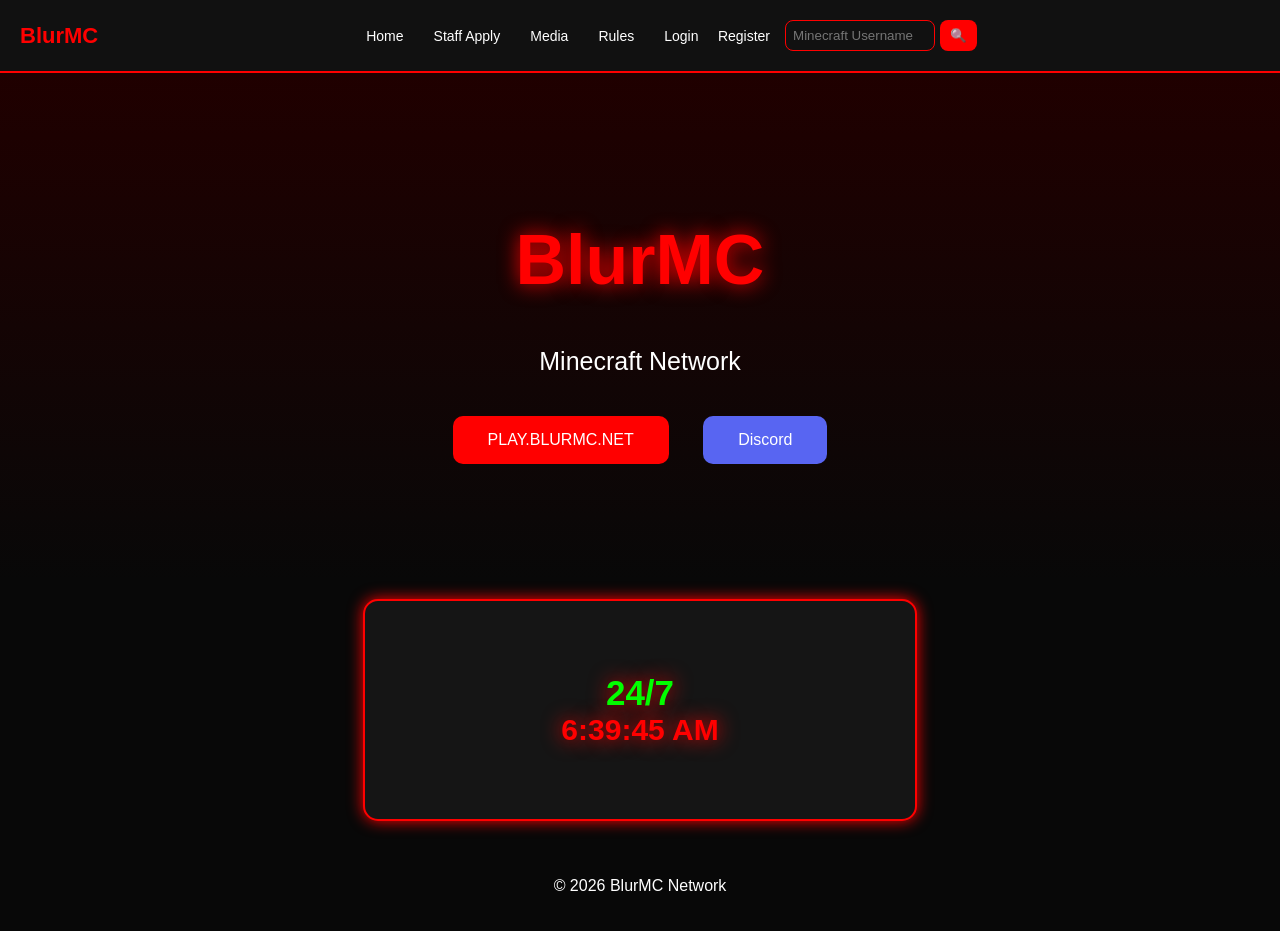
==== index.html @ b4295a35 "index.html" ====
<nav>
  <div class="logo">BlurMC</div>

  <div class="menu">
    <a href="index.html">Home</a>
    <a href="staff.html">Staff Apply</a>
    <a href="media.html">Media</a>
    <a href="guidelines.html">Rules</a>
    <span id="authButtons"></span>
    <div class="mc-search">

<input id="mcName" placeholder="Minecraft Username">

<button onclick="searchPlayer()">🔍</button>

</div>


</div>


<div id="playerResult"></div>



<style>

.menu{
display:flex;
align-items:center;
gap:15px;
padding:10px;
}


.menu a{
color:white;
text-decoration:none;
}


.mc-search{
display:flex;
gap:5px;
}


.mc-search input{
width:150px;
padding:7px;
border-radius:8px;
border:1px solid red;
background:#111;
color:white;
}


.mc-search button{
padding:7px 10px;
background:red;
color:white;
border:none;
border-radius:8px;
cursor:pointer;
}


#playerResult{
display:flex;
align-items:center;
gap:15px;
margin:15px;
font-size:20px;
color:white;
}


#playerResult img{
width:64px;
height:64px;
border-radius:8px;
}

</style>



<script>

async function searchPlayer(){

let name=document.getElementById("mcName").value;


if(name==""){
alert("Enter Minecraft Username");
return;
}


document.getElementById("playerResult").innerHTML=`

<img src="https://mc-heads.net/avatar/${name}/64">

<span>${name}</span>

`;

}

  </script>
  </div>
</nav>

<style>
nav{
    background:#111;
    border-bottom:2px solid red;
    padding:10px 20px;
    display:flex;
    justify-content:space-between;
    align-items:center;
}

.logo{
    color:red;
    font-size:22px;
    font-weight:bold;
}

.menu a{
    color:white;
    text-decoration:none;
    margin-left:15px;
    font-size:14px;
}

.menu a:hover{
    color:red;
}
</style>
<!DOCTYPE html>
<html>
<head>
<title>BlurMC Network</title>
<link rel="stylesheet" href="style.css">
</head>

<body>
  <style>

#themeBtn{
    position:fixed;
    right:20px;
    top:20px;
    font-size:25px;
    background:#222;
    color:white;
    border:none;
    border-radius:50%;
    width:50px;
    height:50px;
    cursor:pointer;
<button id="themeBtn">🌙</button>

<style>

#themeBtn{
    position:fixed;
    right:20px;
    top:20px;
    font-size:25px;
    background:#222;
    color:white;
    border:none;
    border-radius:50%;
    width:50px;
    height:50px;
    cursor:pointer;
    z-index:999;
}


.light-mode{
    background:white !important;
    color:black !important;
}


.light-mode .menu,
.light-mode .card,
.light-mode .status-box,
.light-mode .box{
    background:white !important;
    color:black !important;
}


.light-mode a{
    color:black !important;
}


</style>


<script>

let btn = document.getElementById("themeBtn");


btn.onclick = function(){

document.documentElement.classList.toggle("light-mode");


if(document.documentElement.classList.contains("light-mode")){

btn.innerHTML="☀️";

}else{

btn.innerHTML="🌙";

}

}

</script>

</script>

<header>
<h1>BlurMC</h1>
<p>Minecraft Network</p>

<a class="btn" href="#">PLAY.BLURMC.NET</a>
<a class="btn discord" href="https://discord.gg/XySEtMm3Mx" target="_blank">Discord</a>
</header>

<div class="status-box">

    <h1>
        <span class="green">24/7</span>
        <br>
        <span class="red" id="realTime">Loading...</span>
    </h1>

</div>


<style>

.status-box{
    background:#151515;
    border:2px solid red;
    border-radius:15px;
    padding:25px;
    margin:20px auto;
    max-width:500px;
    text-align:center;
    box-shadow:0 0 15px red;
}

.green{
    color:#00ff00;
    font-size:35px;
    font-weight:bold;
}

.red{
    color:red;
    font-size:30px;
    font-weight:bold;
}

</style>


<script>

function updateTime(){

let now = new Date();

let time = now.toLocaleTimeString();

document.getElementById("realTime").innerHTML = time;

}

setInterval(updateTime,1000);

updateTime();

</script>
  
</section>


<footer>
<p>© 2026 BlurMC Network</p>
</footer>

</body>
  <script>

let auth=document.getElementById("authButtons");

let user=localStorage.getItem("BlurMC_User");
let login=localStorage.getItem("BlurMC_Login");


if(login=="true"){

auth.innerHTML=`
<span style="color:red;">${user}</span>
<a href="#" onclick="logout()">Logout</a>
`;

}else{

auth.innerHTML=`
<a href="login.html">Login</a>
<a href="register.html">Register</a>
`;

}


function logout(){

localStorage.removeItem("BlurMC_Login");

location.reload();

}

  </script>
</html>
---- style.css ----
body{
    margin:0;
    font-family:Arial, sans-serif;
    background:#080808;
    color:white;
    text-align:center;
}


header{
    padding:100px 20px;
    background:linear-gradient(#200000,#080808);
}


h1{
    font-size:70px;
    color:red;
    text-shadow:0 0 20px red;
}


header p{
    font-size:25px;
}


.btn{
    display:inline-block;
    margin:15px;
    padding:15px 35px;
    background:red;
    color:white;
    text-decoration:none;
    border-radius:10px;
}


.discord{
    background:#5865F2;
}


.cards{
    display:flex;
    justify-content:center;
    gap:20px;
    flex-wrap:wrap;
    padding:50px;
}


.card{
    background:#151515;
    border:1px solid red;
    padding:25px;
    width:280px;
    border-radius:15px;
}


.card a{
    color:red;
}


footer{
    padding:20px;
}
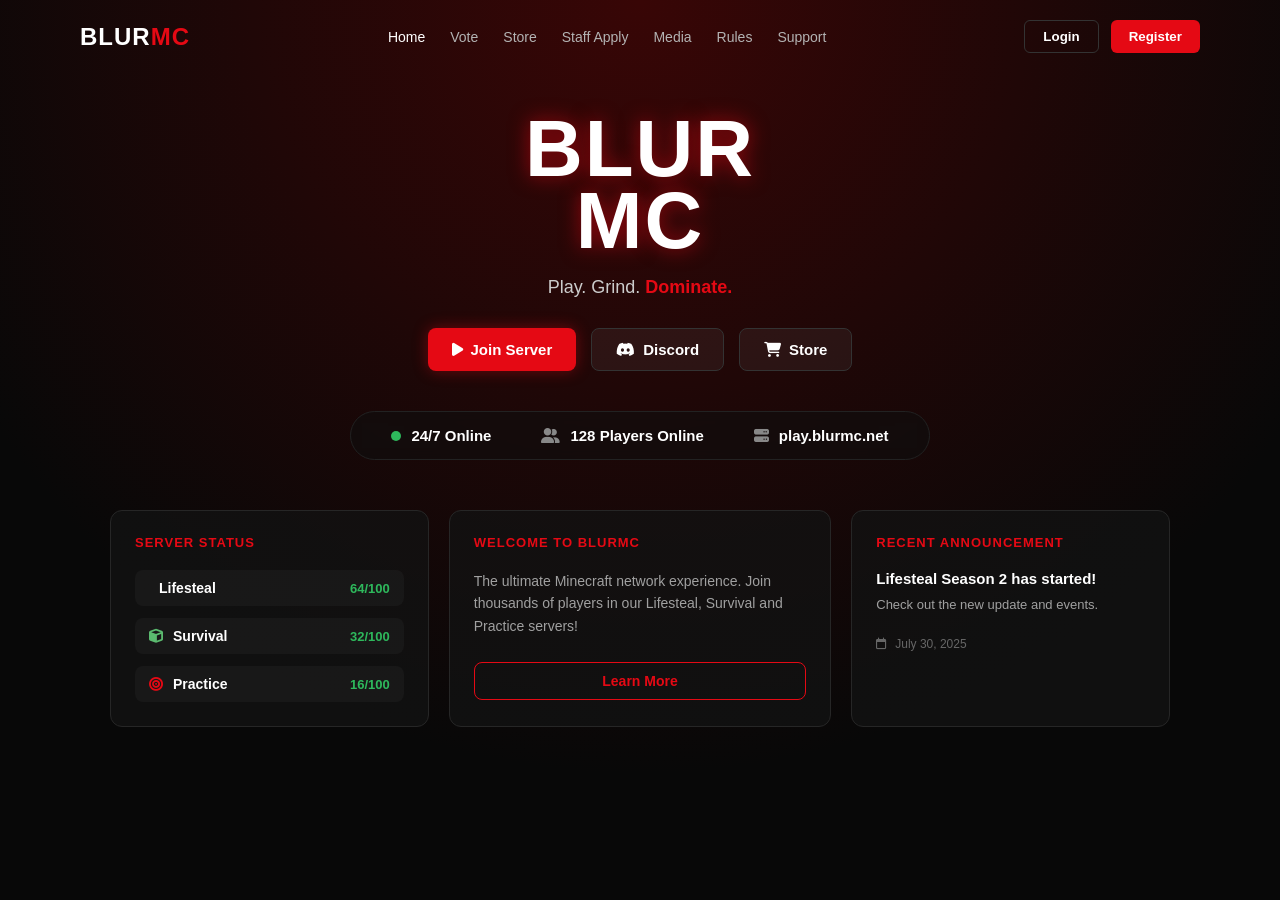
==== commit 574999ea: "index.html" ====
--- a/index.html
+++ b/index.html
@@ -1,340 +1,372 @@
-<nav>
-  <div class="logo">BlurMC</div>
-
-  <div class="menu">
-    <a href="index.html">Home</a>
-    <a href="staff.html">Staff Apply</a>
-    <a href="media.html">Media</a>
-    <a href="guidelines.html">Rules</a>
-    <span id="authButtons"></span>
-    <div class="mc-search">
-
-<input id="mcName" placeholder="Minecraft Username">
-
-<button onclick="searchPlayer()">🔍</button>
-
-</div>
-
-
-</div>
-
-
-<div id="playerResult"></div>
-
-
-
-<style>
-
-.menu{
-display:flex;
-align-items:center;
-gap:15px;
-padding:10px;
-}
-
-
-.menu a{
-color:white;
-text-decoration:none;
-}
-
-
-.mc-search{
-display:flex;
-gap:5px;
-}
-
-
-.mc-search input{
-width:150px;
-padding:7px;
-border-radius:8px;
-border:1px solid red;
-background:#111;
-color:white;
-}
-
-
-.mc-search button{
-padding:7px 10px;
-background:red;
-color:white;
-border:none;
-border-radius:8px;
-cursor:pointer;
-}
-
-
-#playerResult{
-display:flex;
-align-items:center;
-gap:15px;
-margin:15px;
-font-size:20px;
-color:white;
-}
-
-
-#playerResult img{
-width:64px;
-height:64px;
-border-radius:8px;
-}
-
-</style>
-
-
-
-<script>
-
-async function searchPlayer(){
-
-let name=document.getElementById("mcName").value;
-
-
-if(name==""){
-alert("Enter Minecraft Username");
-return;
-}
-
-
-document.getElementById("playerResult").innerHTML=`
-
-<img src="https://mc-heads.net/avatar/${name}/64">
-
-<span>${name}</span>
-
-`;
-
-}
-
-  </script>
+<!DOCTYPE html>
+<html lang="en">
+<head>
+  <meta charset="UTF-8">
+  <meta name="viewport" content="width=device-width, initial-scale=1.0">
+  <title>BlurMC - Official Website</title>
+  <!-- Font Awesome Icons -->
+  <link rel="stylesheet" href="https://cdnjs.cloudflare.com/ajax/libs/font-awesome/6.4.0/css/all.min.css">
+  <style>
+    * {
+      margin: 0;
+      padding: 0;
+      box-sizing: border-box;
+      font-family: 'Segoe UI', Tahoma, Geneva, Verdana, sans-serif;
+    }
+
+    body {
+      background-color: #080808;
+      color: #ffffff;
+      min-height: 100vh;
+      display: flex;
+      flex-direction: column;
+      align-items: center;
+      background-image: radial-gradient(circle at center top, rgba(200, 0, 0, 0.25) 0%, rgba(8, 8, 8, 1) 70%);
+      background-repeat: no-repeat;
+    }
+
+    /* Navbar */
+    header {
+      width: 100%;
+      max-width: 1200px;
+      display: flex;
+      justify-content: space-between;
+      align-items: center;
+      padding: 20px 40px;
+    }
+
+    .logo {
+      font-size: 24px;
+      font-weight: 900;
+      letter-spacing: 1px;
+      color: #fff;
+    }
+
+    .logo span {
+      color: #e50914;
+    }
+
+    nav ul {
+      display: flex;
+      list-style: none;
+      gap: 25px;
+    }
+
+    nav a {
+      color: #b3b3b3;
+      text-decoration: none;
+      font-size: 14px;
+      font-weight: 500;
+      transition: color 0.3s;
+    }
+
+    nav a.active, nav a:hover {
+      color: #ffffff;
+    }
+
+    .nav-buttons {
+      display: flex;
+      gap: 12px;
+    }
+
+    .btn-login {
+      background: transparent;
+      border: 1px solid #333;
+      color: #fff;
+      padding: 8px 18px;
+      border-radius: 6px;
+      cursor: pointer;
+      font-weight: 600;
+    }
+
+    .btn-register {
+      background: #e50914;
+      border: none;
+      color: #fff;
+      padding: 8px 18px;
+      border-radius: 6px;
+      cursor: pointer;
+      font-weight: 600;
+    }
+
+    /* Hero Section */
+    .hero {
+      text-align: center;
+      margin-top: 40px;
+      margin-bottom: 40px;
+      display: flex;
+      flex-direction: column;
+      align-items: center;
+    }
+
+    .main-logo {
+      font-size: 80px;
+      font-weight: 900;
+      color: #fff;
+      text-shadow: 0 0 20px rgba(229, 9, 20, 0.6);
+      line-height: 0.9;
+      margin-bottom: 20px;
+      letter-spacing: 2px;
+    }
+
+    .hero-subtitle {
+      font-size: 18px;
+      color: #cccccc;
+      margin-bottom: 30px;
+    }
+
+    .hero-subtitle span {
+      color: #e50914;
+      font-weight: bold;
+    }
+
+    .action-buttons {
+      display: flex;
+      gap: 15px;
+    }
+
+    .btn-action {
+      padding: 12px 24px;
+      border-radius: 8px;
+      font-weight: 600;
+      font-size: 15px;
+      display: flex;
+      align-items: center;
+      gap: 8px;
+      cursor: pointer;
+      text-decoration: none;
+    }
+
+    .btn-red {
+      background: #e50914;
+      color: #fff;
+      border: none;
+      box-shadow: 0 0 15px rgba(229, 9, 20, 0.4);
+    }
+
+    .btn-dark {
+      background: rgba(255, 255, 255, 0.05);
+      border: 1px solid #333;
+      color: #fff;
+    }
+
+    /* Server Stats Bar */
+    .stats-bar {
+      display: flex;
+      justify-content: center;
+      gap: 50px;
+      background: rgba(15, 15, 15, 0.6);
+      border: 1px solid #222;
+      padding: 15px 40px;
+      border-radius: 30px;
+      margin-bottom: 50px;
+      backdrop-filter: blur(5px);
+    }
+
+    .stat-item {
+      display: flex;
+      align-items: center;
+      gap: 10px;
+      font-size: 15px;
+      font-weight: 600;
+    }
+
+    .dot-green {
+      height: 10px;
+      width: 10px;
+      background-color: #2eb85c;
+      border-radius: 50%;
+      display: inline-block;
+    }
+
+    /* Cards Grid */
+    .dashboard-grid {
+      display: grid;
+      grid-template-columns: 1fr 1.2fr 1fr;
+      gap: 20px;
+      width: 100%;
+      max-width: 1100px;
+      padding: 0 20px 50px 20px;
+    }
+
+    .card {
+      background: rgba(18, 18, 18, 0.8);
+      border: 1px solid #262626;
+      border-radius: 12px;
+      padding: 24px;
+    }
+
+    .card-title {
+      font-size: 13px;
+      font-weight: 700;
+      color: #e50914;
+      text-transform: uppercase;
+      letter-spacing: 1px;
+      margin-bottom: 20px;
+    }
+
+    /* Server Status Card */
+    .mode-list {
+      display: flex;
+      flex-direction: column;
+      gap: 12px;
+    }
+
+    .mode-item {
+      display: flex;
+      justify-content: space-between;
+      align-items: center;
+      background: rgba(255, 255, 255, 0.03);
+      padding: 10px 14px;
+      border-radius: 8px;
+    }
+
+    .mode-name {
+      display: flex;
+      align-items: center;
+      gap: 10px;
+      font-size: 14px;
+      font-weight: 600;
+    }
+
+    .mode-count {
+      color: #2eb85c;
+      font-size: 13px;
+      font-weight: 600;
+    }
+
+    /* Welcome Card */
+    .welcome-text {
+      color: #a0a0a0;
+      font-size: 14px;
+      line-height: 1.6;
+      margin-bottom: 25px;
+    }
+
+    .btn-learn {
+      display: block;
+      width: 100%;
+      text-align: center;
+      border: 1px solid #e50914;
+      color: #e50914;
+      padding: 10px;
+      border-radius: 8px;
+      text-decoration: none;
+      font-weight: 600;
+      font-size: 14px;
+      transition: 0.3s;
+    }
+
+    .btn-learn:hover {
+      background: #e50914;
+      color: #fff;
+    }
+
+    /* Announcement Card */
+    .announcement-title {
+      font-size: 15px;
+      font-weight: 600;
+      margin-bottom: 10px;
+    }
+
+    .announcement-desc {
+      color: #a0a0a0;
+      font-size: 13px;
+      margin-bottom: 25px;
+    }
+
+    .announcement-date {
+      color: #666;
+      font-size: 12px;
+      display: flex;
+      align-items: center;
+      gap: 8px;
+    }
+  </style>
+</head>
+<body>
+
+  <!-- Navigation -->
+  <header>
+    <div class="logo">BLUR<span>MC</span></div>
+    <nav>
+      <ul>
+        <li><a href="#" class="active">Home</a></li>
+        <li><a href="#">Vote</a></li>
+        <li><a href="#">Store</a></li>
+        <li><a href="#">Staff Apply</a></li>
+        <li><a href="#">Media</a></li>
+        <li><a href="#">Rules</a></li>
+        <li><a href="#">Support</a></li>
+      </ul>
+    </nav>
+    <div class="nav-buttons">
+      <button class="btn-login">Login</button>
+      <button class="btn-register">Register</button>
+    </div>
+  </header>
+
+  <!-- Hero Section -->
+  <section class="hero">
+    <h1 class="main-logo">BLUR<br>MC</h1>
+    <p class="hero-subtitle">Play. Grind. <span>Dominate.</span></p>
+    
+    <div class="action-buttons">
+      <a href="#" class="btn-action btn-red"><i class="fa-solid fa-play"></i> Join Server</a>
+      <a href="#" class="btn-action btn-dark"><i class="fa-brands fa-discord"></i> Discord</a>
+      <a href="#" class="btn-action btn-dark"><i class="fa-solid fa-cart-shopping"></i> Store</a>
+    </div>
+  </section>
+
+  <!-- Server Stats Bar -->
+  <div class="stats-bar">
+    <div class="stat-item"><span class="dot-green"></span> 24/7 Online</div>
+    <div class="stat-item"><i class="fa-solid fa-user-group" style="color: #888;"></i> 128 Players Online</div>
+    <div class="stat-item"><i class="fa-solid fa-server" style="color: #888;"></i> play.blurmc.net</div>
   </div>
-</nav>
-
-<style>
-nav{
-    background:#111;
-    border-bottom:2px solid red;
-    padding:10px 20px;
-    display:flex;
-    justify-content:space-between;
-    align-items:center;
-}
-
-.logo{
-    color:red;
-    font-size:22px;
-    font-weight:bold;
-}
-
-.menu a{
-    color:white;
-    text-decoration:none;
-    margin-left:15px;
-    font-size:14px;
-}
-
-.menu a:hover{
-    color:red;
-}
-</style>
-<!DOCTYPE html>
-<html>
-<head>
-<title>BlurMC Network</title>
-<link rel="stylesheet" href="style.css">
-</head>
-
-<body>
-  <style>
-
-#themeBtn{
-    position:fixed;
-    right:20px;
-    top:20px;
-    font-size:25px;
-    background:#222;
-    color:white;
-    border:none;
-    border-radius:50%;
-    width:50px;
-    height:50px;
-    cursor:pointer;
-<button id="themeBtn">🌙</button>
-
-<style>
-
-#themeBtn{
-    position:fixed;
-    right:20px;
-    top:20px;
-    font-size:25px;
-    background:#222;
-    color:white;
-    border:none;
-    border-radius:50%;
-    width:50px;
-    height:50px;
-    cursor:pointer;
-    z-index:999;
-}
-
-
-.light-mode{
-    background:white !important;
-    color:black !important;
-}
-
-
-.light-mode .menu,
-.light-mode .card,
-.light-mode .status-box,
-.light-mode .box{
-    background:white !important;
-    color:black !important;
-}
-
-
-.light-mode a{
-    color:black !important;
-}
-
-
-</style>
-
-
-<script>
-
-let btn = document.getElementById("themeBtn");
-
-
-btn.onclick = function(){
-
-document.documentElement.classList.toggle("light-mode");
-
-
-if(document.documentElement.classList.contains("light-mode")){
-
-btn.innerHTML="☀️";
-
-}else{
-
-btn.innerHTML="🌙";
-
-}
-
-}
-
-</script>
-
-</script>
-
-<header>
-<h1>BlurMC</h1>
-<p>Minecraft Network</p>
-
-<a class="btn" href="#">PLAY.BLURMC.NET</a>
-<a class="btn discord" href="https://discord.gg/XySEtMm3Mx" target="_blank">Discord</a>
-</header>
-
-<div class="status-box">
-
-    <h1>
-        <span class="green">24/7</span>
-        <br>
-        <span class="red" id="realTime">Loading...</span>
-    </h1>
-
-</div>
-
-
-<style>
-
-.status-box{
-    background:#151515;
-    border:2px solid red;
-    border-radius:15px;
-    padding:25px;
-    margin:20px auto;
-    max-width:500px;
-    text-align:center;
-    box-shadow:0 0 15px red;
-}
-
-.green{
-    color:#00ff00;
-    font-size:35px;
-    font-weight:bold;
-}
-
-.red{
-    color:red;
-    font-size:30px;
-    font-weight:bold;
-}
-
-</style>
-
-
-<script>
-
-function updateTime(){
-
-let now = new Date();
-
-let time = now.toLocaleTimeString();
-
-document.getElementById("realTime").innerHTML = time;
-
-}
-
-setInterval(updateTime,1000);
-
-updateTime();
-
-</script>
-  
-</section>
-
-
-<footer>
-<p>© 2026 BlurMC Network</p>
-</footer>
+
+  <!-- Dashboard Cards -->
+  <div class="dashboard-grid">
+    
+    <!-- Card 1: Server Status -->
+    <div class="card">
+      <div class="card-title">Server Status</div>
+      <div class="mode-list">
+        <div class="mode-item">
+          <div class="mode-name"><i class="fa-solid fa-crossed-swords" style="color: #e50914;"></i> Lifesteal</div>
+          <div class="mode-count">64/100</div>
+        </div>
+        <div class="mode-item">
+          <div class="mode-name"><i class="fa-solid fa-cube" style="color: #5bba6f;"></i> Survival</div>
+          <div class="mode-count">32/100</div>
+        </div>
+        <div class="mode-item">
+          <div class="mode-name"><i class="fa-solid fa-bullseye" style="color: #e50914;"></i> Practice</div>
+          <div class="mode-count">16/100</div>
+        </div>
+      </div>
+    </div>
+
+    <!-- Card 2: Welcome -->
+    <div class="card">
+      <div class="card-title">Welcome to BlurMC</div>
+      <p class="welcome-text">
+        The ultimate Minecraft network experience. Join thousands of players in our Lifesteal, Survival and Practice servers!
+      </p>
+      <a href="#" class="btn-learn">Learn More</a>
+    </div>
+
+    <!-- Card 3: Recent Announcement -->
+    <div class="card">
+      <div class="card-title">Recent Announcement</div>
+      <div class="announcement-title">Lifesteal Season 2 has started!</div>
+      <div class="announcement-desc">Check out the new update and events.</div>
+      <div class="announcement-date">
+        <i class="fa-regular fa-calendar"></i> July 30, 2025
+      </div>
+    </div>
+
+  </div>
 
 </body>
-  <script>
-
-let auth=document.getElementById("authButtons");
-
-let user=localStorage.getItem("BlurMC_User");
-let login=localStorage.getItem("BlurMC_Login");
-
-
-if(login=="true"){
-
-auth.innerHTML=`
-<span style="color:red;">${user}</span>
-<a href="#" onclick="logout()">Logout</a>
-`;
-
-}else{
-
-auth.innerHTML=`
-<a href="login.html">Login</a>
-<a href="register.html">Register</a>
-`;
-
-}
-
-
-function logout(){
-
-localStorage.removeItem("BlurMC_Login");
-
-location.reload();
-
-}
-
-  </script>
 </html>
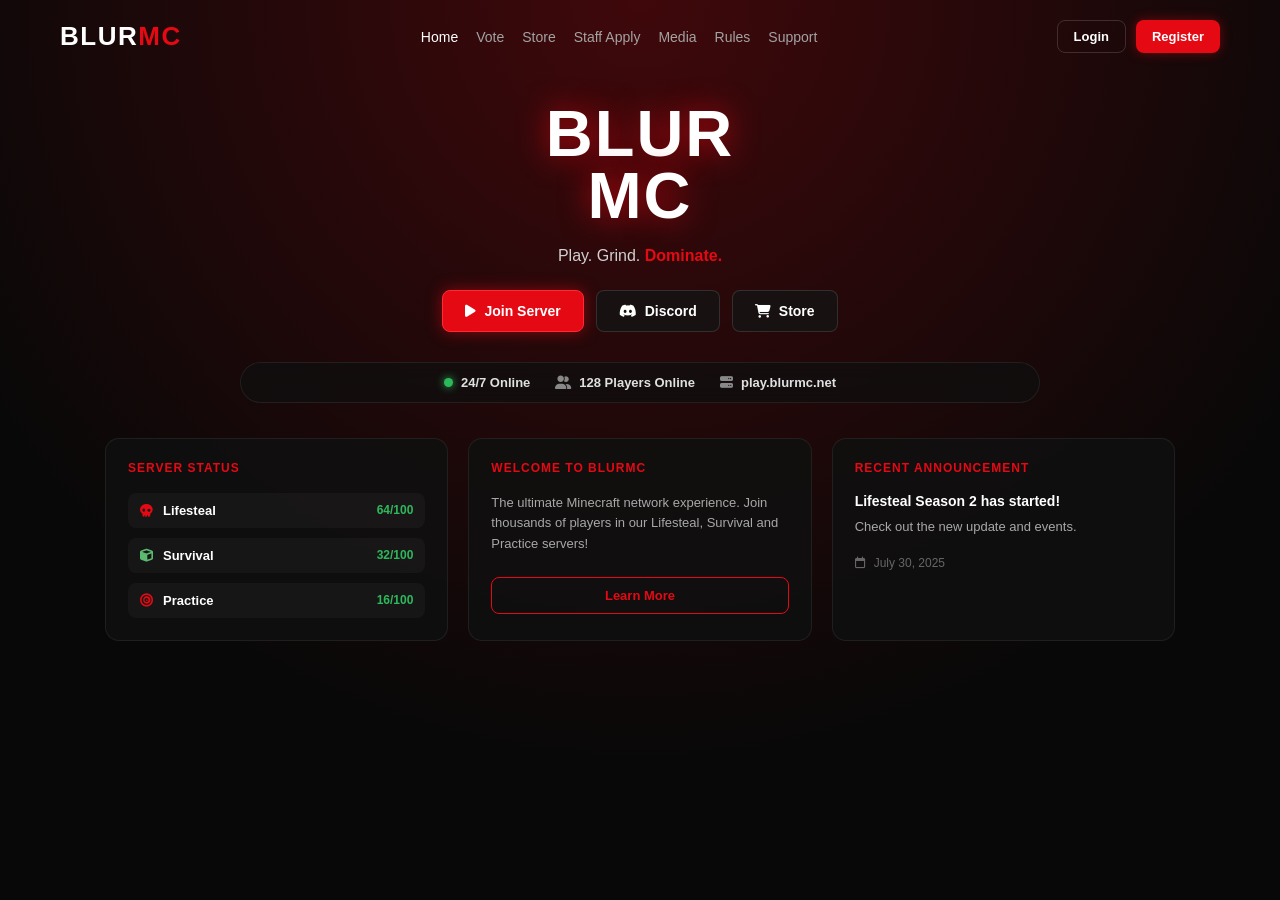
==== commit 7d7f1bfb: "index.html" ====
--- a/index.html
+++ b/index.html
@@ -4,14 +4,19 @@
   <meta charset="UTF-8">
   <meta name="viewport" content="width=device-width, initial-scale=1.0">
   <title>BlurMC - Official Website</title>
+  
   <!-- Font Awesome Icons -->
   <link rel="stylesheet" href="https://cdnjs.cloudflare.com/ajax/libs/font-awesome/6.4.0/css/all.min.css">
+  
   <style>
+    /* ==========================================
+       1. RESET & BASE STYLES
+       ========================================== */
     * {
       margin: 0;
       padding: 0;
       box-sizing: border-box;
-      font-family: 'Segoe UI', Tahoma, Geneva, Verdana, sans-serif;
+      font-family: 'Segoe UI', -apple-system, BlinkMacSystemFont, Roboto, sans-serif;
     }
 
     body {
@@ -21,25 +26,32 @@
       display: flex;
       flex-direction: column;
       align-items: center;
-      background-image: radial-gradient(circle at center top, rgba(200, 0, 0, 0.25) 0%, rgba(8, 8, 8, 1) 70%);
+      background-image: radial-gradient(circle at center top, rgba(229, 9, 20, 0.25) 0%, rgba(8, 8, 8, 1) 70%);
       background-repeat: no-repeat;
-    }
-
-    /* Navbar */
+      background-attachment: fixed;
+      overflow-x: hidden;
+      width: 100%;
+    }
+
+    /* ==========================================
+       2. HEADER & NAVIGATION
+       ========================================== */
     header {
       width: 100%;
       max-width: 1200px;
       display: flex;
       justify-content: space-between;
       align-items: center;
-      padding: 20px 40px;
+      padding: 20px 20px;
+      flex-wrap: wrap;
+      gap: 15px;
     }
 
     .logo {
-      font-size: 24px;
+      font-size: 26px;
       font-weight: 900;
-      letter-spacing: 1px;
-      color: #fff;
+      letter-spacing: 1.5px;
+      color: #ffffff;
     }
 
     .logo span {
@@ -49,11 +61,13 @@
     nav ul {
       display: flex;
       list-style: none;
-      gap: 25px;
+      gap: 18px;
+      flex-wrap: wrap;
+      justify-content: center;
     }
 
     nav a {
-      color: #b3b3b3;
+      color: #a3a3a3;
       text-decoration: none;
       font-size: 14px;
       font-weight: 500;
@@ -66,70 +80,79 @@
 
     .nav-buttons {
       display: flex;
-      gap: 12px;
+      gap: 10px;
     }
 
     .btn-login {
       background: transparent;
-      border: 1px solid #333;
-      color: #fff;
-      padding: 8px 18px;
-      border-radius: 6px;
+      border: 1px solid rgba(255, 255, 255, 0.15);
+      color: #ffffff;
+      padding: 8px 16px;
+      border-radius: 8px;
       cursor: pointer;
       font-weight: 600;
+      font-size: 13px;
     }
 
     .btn-register {
       background: #e50914;
       border: none;
-      color: #fff;
-      padding: 8px 18px;
-      border-radius: 6px;
+      color: #ffffff;
+      padding: 8px 16px;
+      border-radius: 8px;
       cursor: pointer;
       font-weight: 600;
-    }
-
-    /* Hero Section */
+      font-size: 13px;
+      box-shadow: 0 0 12px rgba(229, 9, 20, 0.4);
+    }
+
+    /* ==========================================
+       3. HERO SECTION
+       ========================================== */
     .hero {
       text-align: center;
-      margin-top: 40px;
-      margin-bottom: 40px;
+      margin-top: 30px;
+      margin-bottom: 30px;
       display: flex;
       flex-direction: column;
       align-items: center;
+      padding: 0 15px;
+      width: 100%;
     }
 
     .main-logo {
-      font-size: 80px;
+      font-size: 65px;
       font-weight: 900;
-      color: #fff;
-      text-shadow: 0 0 20px rgba(229, 9, 20, 0.6);
-      line-height: 0.9;
+      color: #ffffff;
+      text-shadow: 0 0 30px rgba(229, 9, 20, 0.7);
+      line-height: 0.95;
       margin-bottom: 20px;
       letter-spacing: 2px;
     }
 
     .hero-subtitle {
-      font-size: 18px;
-      color: #cccccc;
-      margin-bottom: 30px;
+      font-size: 16px;
+      color: #d1d1d1;
+      margin-bottom: 25px;
     }
 
     .hero-subtitle span {
       color: #e50914;
-      font-weight: bold;
+      font-weight: 700;
     }
 
     .action-buttons {
       display: flex;
-      gap: 15px;
+      gap: 12px;
+      flex-wrap: wrap;
+      justify-content: center;
     }
 
     .btn-action {
-      padding: 12px 24px;
+      padding: 12px 22px;
       border-radius: 8px;
       font-weight: 600;
-      font-size: 15px;
+      font-size: 14px;
       display: flex;
       align-items: center;
       gap: 8px;
@@ -139,77 +162,84 @@
 
     .btn-red {
       background: #e50914;
-      color: #fff;
-      border: none;
-      box-shadow: 0 0 15px rgba(229, 9, 20, 0.4);
+      color: #ffffff;
+      border: 1px solid #ff2a35;
+      box-shadow: 0 0 15px rgba(229, 9, 20, 0.5);
     }
 
     .btn-dark {
-      background: rgba(255, 255, 255, 0.05);
-      border: 1px solid #333;
-      color: #fff;
-    }
-
-    /* Server Stats Bar */
+      background: rgba(20, 20, 20, 0.8);
+      border: 1px solid rgba(255, 255, 255, 0.12);
+      color: #ffffff;
+    }
+
+    /* ==========================================
+       4. SERVER STATS BAR
+       ========================================== */
     .stats-bar {
       display: flex;
       justify-content: center;
-      gap: 50px;
-      background: rgba(15, 15, 15, 0.6);
-      border: 1px solid #222;
-      padding: 15px 40px;
+      gap: 25px;
+      background: rgba(15, 15, 15, 0.75);
+      border: 1px solid rgba(255, 255, 255, 0.08);
+      padding: 12px 25px;
       border-radius: 30px;
-      margin-bottom: 50px;
-      backdrop-filter: blur(5px);
+      margin-bottom: 35px;
+      backdrop-filter: blur(10px);
+      flex-wrap: wrap;
+      width: calc(100% - 30px);
+      max-width: 800px;
     }
 
     .stat-item {
       display: flex;
       align-items: center;
-      gap: 10px;
-      font-size: 15px;
-      font-weight: 600;
+      gap: 8px;
+      font-size: 13px;
+      font-weight: 600;
+      color: #e0e0e0;
     }
 
     .dot-green {
-      height: 10px;
-      width: 10px;
+      height: 9px;
+      width: 9px;
       background-color: #2eb85c;
       border-radius: 50%;
-      display: inline-block;
-    }
-
-    /* Cards Grid */
+      box-shadow: 0 0 8px #2eb85c;
+    }
+
+    /* ==========================================
+       5. DASHBOARD GRID
+       ========================================== */
     .dashboard-grid {
       display: grid;
-      grid-template-columns: 1fr 1.2fr 1fr;
+      grid-template-columns: repeat(3, 1fr);
       gap: 20px;
       width: 100%;
       max-width: 1100px;
-      padding: 0 20px 50px 20px;
+      padding: 0 15px 50px 15px;
     }
 
     .card {
-      background: rgba(18, 18, 18, 0.8);
-      border: 1px solid #262626;
-      border-radius: 12px;
-      padding: 24px;
+      background: rgba(16, 16, 16, 0.85);
+      border: 1px solid rgba(255, 255, 255, 0.07);
+      border-radius: 14px;
+      padding: 22px;
     }
 
     .card-title {
-      font-size: 13px;
-      font-weight: 700;
+      font-size: 12px;
+      font-weight: 800;
       color: #e50914;
       text-transform: uppercase;
       letter-spacing: 1px;
-      margin-bottom: 20px;
-    }
-
-    /* Server Status Card */
+      margin-bottom: 18px;
+    }
+
     .mode-list {
       display: flex;
       flex-direction: column;
-      gap: 12px;
+      gap: 10px;
     }
 
     .mode-item {
@@ -217,7 +247,7 @@
       justify-content: space-between;
       align-items: center;
       background: rgba(255, 255, 255, 0.03);
-      padding: 10px 14px;
+      padding: 10px 12px;
       border-radius: 8px;
     }
 
@@ -225,22 +255,21 @@
       display: flex;
       align-items: center;
       gap: 10px;
-      font-size: 14px;
+      font-size: 13px;
       font-weight: 600;
     }
 
     .mode-count {
       color: #2eb85c;
-      font-size: 13px;
-      font-weight: 600;
-    }
-
-    /* Welcome Card */
+      font-size: 12px;
+      font-weight: 700;
+    }
+
     .welcome-text {
-      color: #a0a0a0;
-      font-size: 14px;
+      color: #a8a8a8;
+      font-size: 13px;
       line-height: 1.6;
-      margin-bottom: 25px;
+      margin-bottom: 22px;
     }
 
     .btn-learn {
@@ -253,34 +282,57 @@
       border-radius: 8px;
       text-decoration: none;
       font-weight: 600;
+      font-size: 13px;
+    }
+
+    .announcement-title {
       font-size: 14px;
-      transition: 0.3s;
-    }
-
-    .btn-learn:hover {
-      background: #e50914;
-      color: #fff;
-    }
-
-    /* Announcement Card */
-    .announcement-title {
-      font-size: 15px;
-      font-weight: 600;
-      margin-bottom: 10px;
+      font-weight: 700;
+      color: #ffffff;
+      margin-bottom: 8px;
     }
 
     .announcement-desc {
-      color: #a0a0a0;
-      font-size: 13px;
-      margin-bottom: 25px;
+      color: #a8a8a8;
+      font-size: 13px;
+      margin-bottom: 20px;
+      line-height: 1.5;
     }
 
     .announcement-date {
-      color: #666;
+      color: #666666;
       font-size: 12px;
       display: flex;
       align-items: center;
       gap: 8px;
+    }
+
+    /* ==========================================
+       6. MOBILE SPECIFIC RESPONSIVE FIXES
+       ========================================== */
+    @media (max-width: 850px) {
+      header {
+        flex-direction: column;
+        text-align: center;
+      }
+
+      nav ul {
+        gap: 12px;
+      }
+
+      .dashboard-grid {
+        grid-template-columns: 1fr; /* Mobile me 1 ke niche 1 card aayega */
+      }
+
+      .main-logo {
+        font-size: 50px;
+      }
+
+      .stats-bar {
+        flex-direction: column;
+        align-items: center;
+        gap: 12px;
+      }
     }
   </style>
 </head>
@@ -291,11 +343,11 @@
     <div class="logo">BLUR<span>MC</span></div>
     <nav>
       <ul>
-        <li><a href="#" class="active">Home</a></li>
+        <li><a href="index.html" class="active">Home</a></li>
         <li><a href="#">Vote</a></li>
         <li><a href="#">Store</a></li>
-        <li><a href="#">Staff Apply</a></li>
-        <li><a href="#">Media</a></li>
+        <li><a href="staffapply.html">Staff Apply</a></li>
+        <li><a href="mediaapply.html">Media</a></li>
         <li><a href="#">Rules</a></li>
         <li><a href="#">Support</a></li>
       </ul>
@@ -333,7 +385,7 @@
       <div class="card-title">Server Status</div>
       <div class="mode-list">
         <div class="mode-item">
-          <div class="mode-name"><i class="fa-solid fa-crossed-swords" style="color: #e50914;"></i> Lifesteal</div>
+          <div class="mode-name"><i class="fa-solid fa-skull" style="color: #e50914;"></i> Lifesteal</div>
           <div class="mode-count">64/100</div>
         </div>
         <div class="mode-item">
@@ -368,5 +420,6 @@
 
   </div>
 
+  <script src="script.js"></script>
 </body>
-</html>
+                                                                  </html>
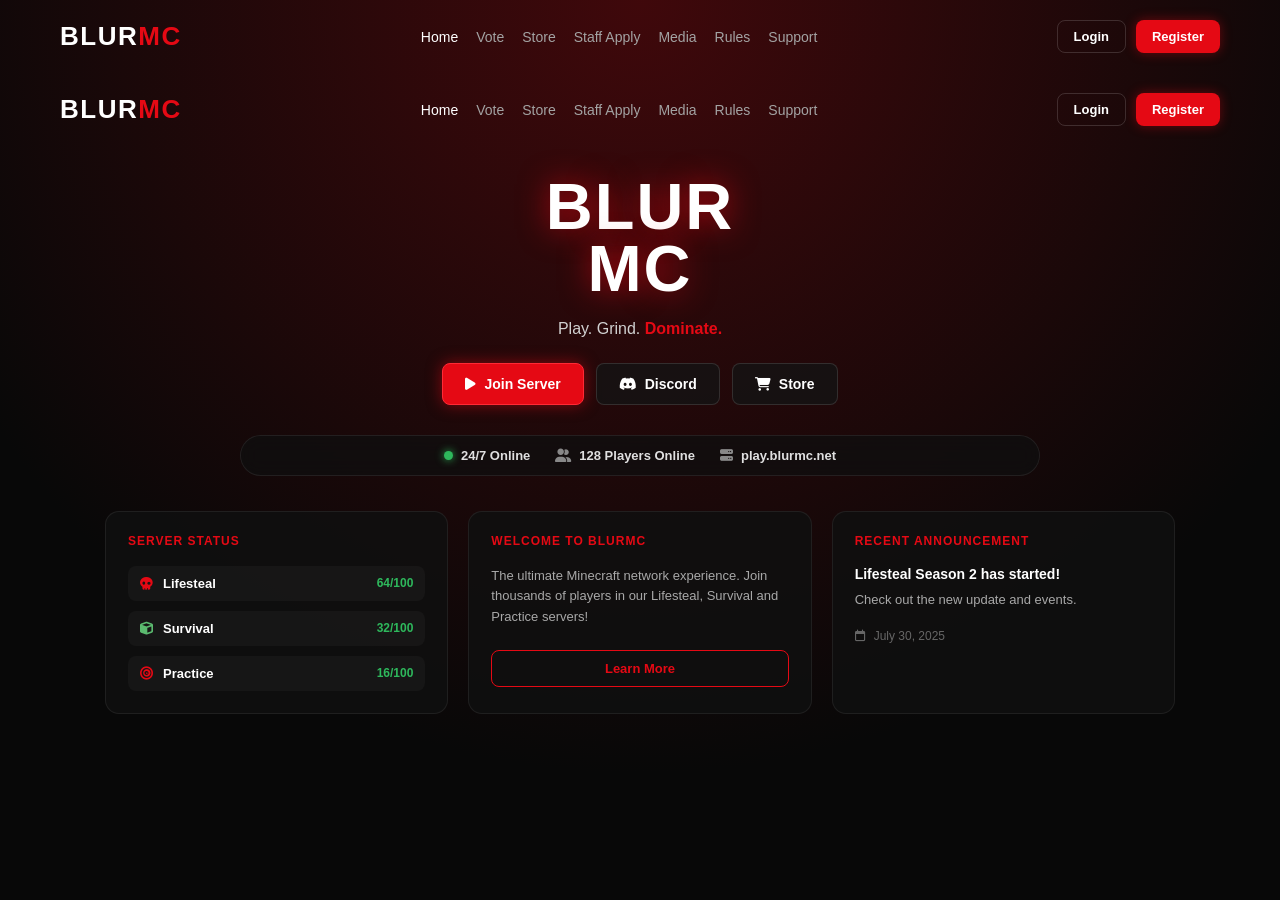
==== commit 6d8131f6: "index.html" ====
--- a/index.html
+++ b/index.html
@@ -1,6 +1,25 @@
 <!DOCTYPE html>
 <html lang="en">
 <head>
+  <!-- Navigation -->
+  <header>
+    <div class="logo">BLUR<span>MC</span></div>
+    <nav>
+      <ul>
+        <li><a href="index.html" class="active">Home</a></li>
+        <li><a href="vote.html">Vote</a></li>
+        <li><a href="store.html">Store</a></li>
+        <li><a href="staffapply.html">Staff Apply</a></li>
+        <li><a href="mediaapply.html">Media</a></li>
+        <li><a href="rules.html">Rules</a></li>
+        <li><a href="support.html">Support</a></li>
+      </ul>
+    </nav>
+    <div class="nav-buttons">
+      <button class="btn-login">Login</button>
+      <button class="btn-register">Register</button>
+    </div>
+  </header>
   <meta charset="UTF-8">
   <meta name="viewport" content="width=device-width, initial-scale=1.0">
   <title>BlurMC - Official Website</title>
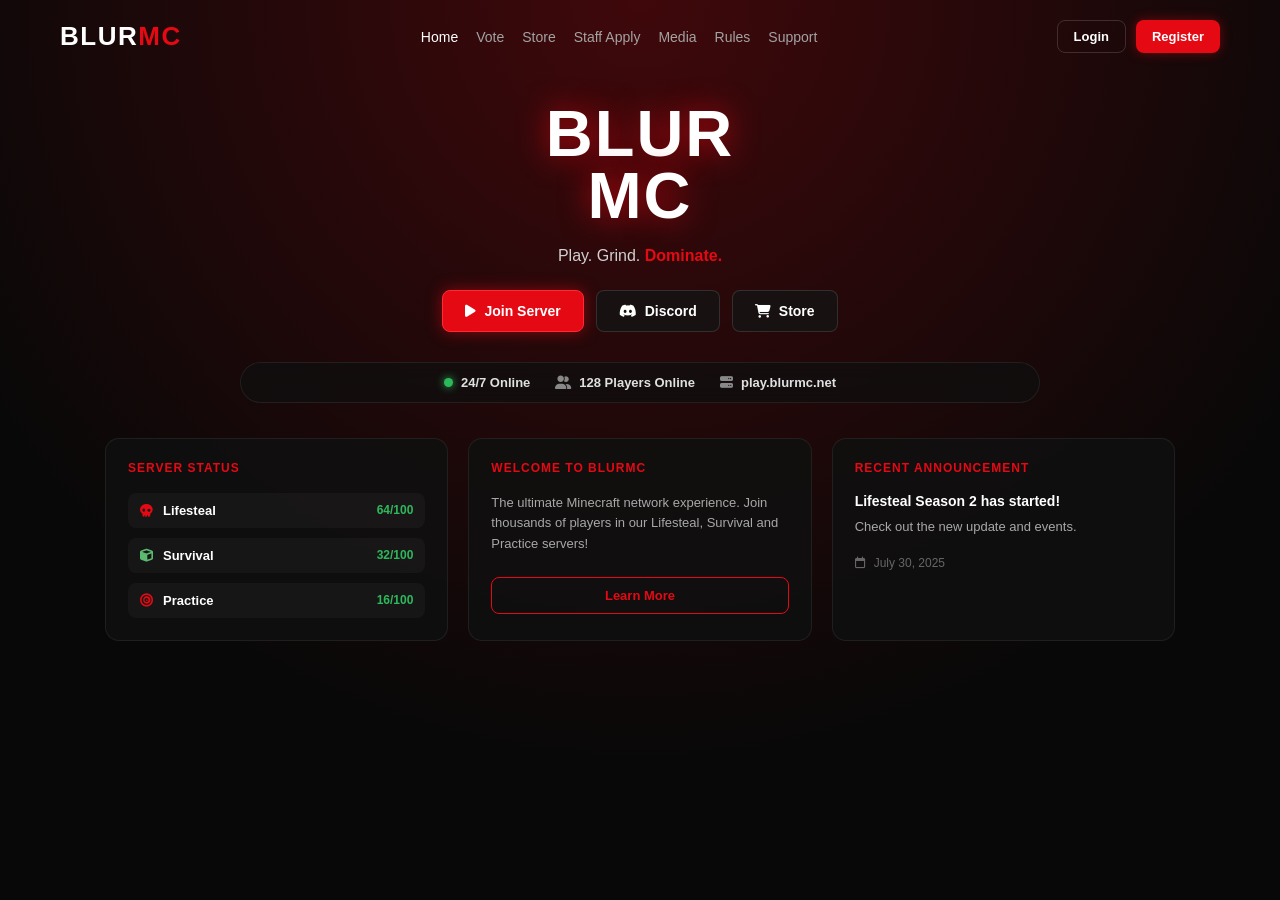
==== commit d551746c: "index.html" ====
--- a/index.html
+++ b/index.html
@@ -1,25 +1,6 @@
 <!DOCTYPE html>
 <html lang="en">
 <head>
-  <!-- Navigation -->
-  <header>
-    <div class="logo">BLUR<span>MC</span></div>
-    <nav>
-      <ul>
-        <li><a href="index.html" class="active">Home</a></li>
-        <li><a href="vote.html">Vote</a></li>
-        <li><a href="store.html">Store</a></li>
-        <li><a href="staffapply.html">Staff Apply</a></li>
-        <li><a href="mediaapply.html">Media</a></li>
-        <li><a href="rules.html">Rules</a></li>
-        <li><a href="support.html">Support</a></li>
-      </ul>
-    </nav>
-    <div class="nav-buttons">
-      <button class="btn-login">Login</button>
-      <button class="btn-register">Register</button>
-    </div>
-  </header>
   <meta charset="UTF-8">
   <meta name="viewport" content="width=device-width, initial-scale=1.0">
   <title>BlurMC - Official Website</title>
@@ -358,17 +339,18 @@
 <body>
 
   <!-- Navigation -->
+  <!-- Navigation -->
   <header>
     <div class="logo">BLUR<span>MC</span></div>
     <nav>
       <ul>
         <li><a href="index.html" class="active">Home</a></li>
-        <li><a href="#">Vote</a></li>
-        <li><a href="#">Store</a></li>
+        <li><a href="vote.html">Vote</a></li>
+        <li><a href="store.html">Store</a></li>
         <li><a href="staffapply.html">Staff Apply</a></li>
         <li><a href="mediaapply.html">Media</a></li>
-        <li><a href="#">Rules</a></li>
-        <li><a href="#">Support</a></li>
+        <li><a href="guidelines.html">Rules</a></li>
+        <li><a href="support.html">Support</a></li>
       </ul>
     </nav>
     <div class="nav-buttons">
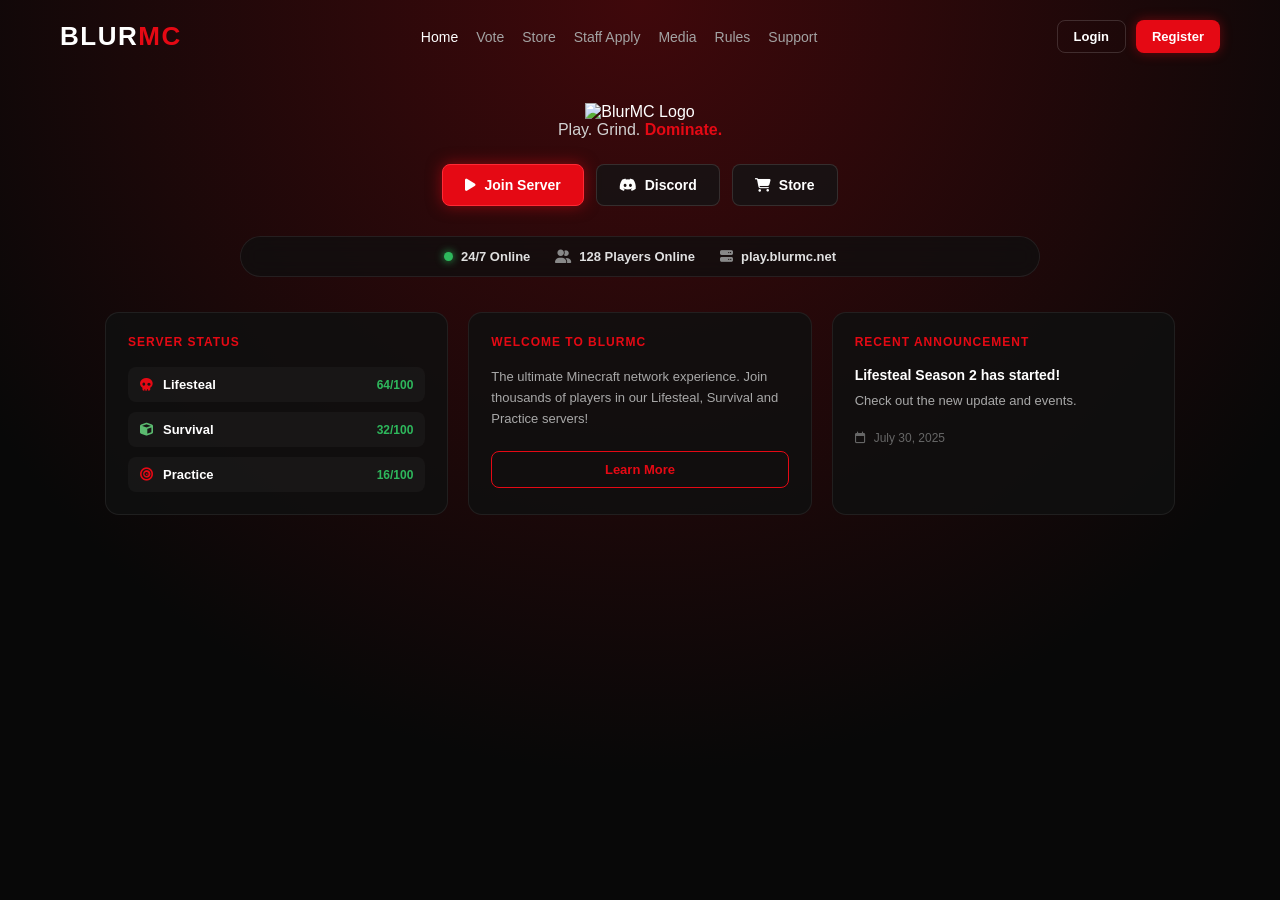
==== commit 2e252541: "index.html" ====
--- a/index.html
+++ b/index.html
@@ -361,7 +361,7 @@
 
   <!-- Hero Section -->
   <section class="hero">
-    <h1 class="main-logo">BLUR<br>MC</h1>
+    <img src="https://i.imgur.com/your-logo.png" alt="BlurMC Logo" class="hero-logo-img">
     <p class="hero-subtitle">Play. Grind. <span>Dominate.</span></p>
     
     <div class="action-buttons">
